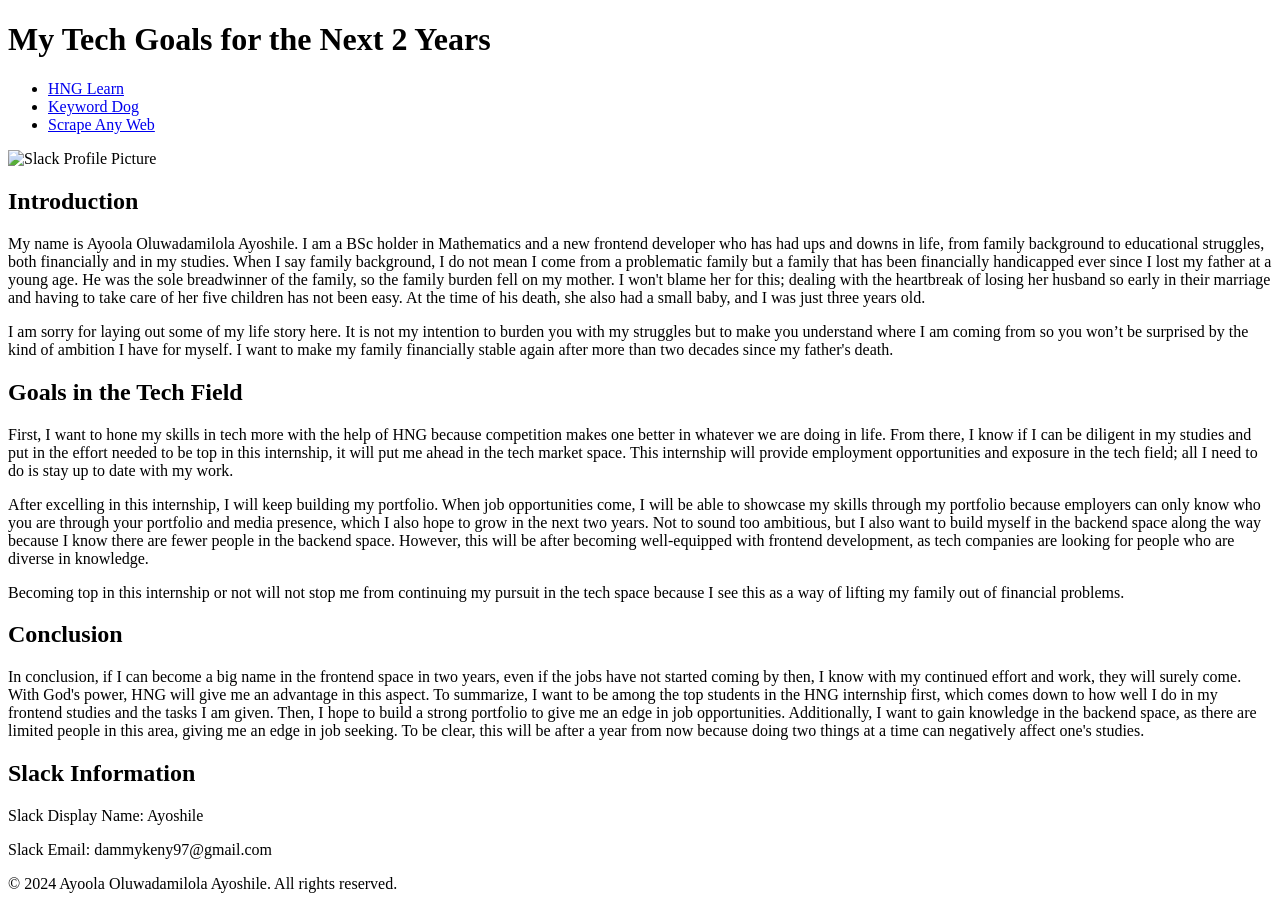
==== index.html @ 943c1d39 "change the location of my index.html" ====
<!DOCTYPE html>
<html lang="en">
<head>
    <meta charset="UTF-8">
    <meta name="viewport" content="width=device-width, initial-scale=1.0">
    <title>My Tech Goals</title>
    <link rel="stylesheet" href="styles/stage-one.css">
</head>
<body>
    <header>
        <h1 class="page-title">My Tech Goals for the Next 2 Years</h1>
        <nav>
            <ul>
                <li><a href="https://hng.tech/learn" class="nav-link" data-testid="hngLink">HNG Learn</a></li>
                <li><a href="https://keyword.dog" class="nav-link" data-testid="keywordLink">Keyword Dog</a></li>
                <li><a href="https://scrapeanyweb.site" class="nav-link" data-testid="scrapeanywebLink">Scrape Any Web</a></li>
            </ul>
        </nav>
    </header>
    <img src="images/slack image.jpg" alt="Slack Profile Picture" class="profile-picture" data-testid="slackProfilePicture">
    <main>
        <section>
            <h2 class="section-title">Introduction</h2>
            <p class="section-content">My name is Ayoola Oluwadamilola Ayoshile. I am a BSc holder in Mathematics and a new frontend developer who has had ups and downs in life, from family background to educational struggles, both financially and in my studies. When I say family background, I do not mean I come from a problematic family but a family that has been financially handicapped ever since I lost my father at a young age. He was the sole breadwinner of the family, so the family burden fell on my mother. I won't blame her for this; dealing with the heartbreak of losing her husband so early in their marriage and having to take care of her five children has not been easy. At the time of his death, she also had a small baby, and I was just three years old.</p>
            <p class="section-content">I am sorry for laying out some of my life story here. It is not my intention to burden you with my struggles but to make you understand where I am coming from so you won’t be surprised by the kind of ambition I have for myself. I want to make my family financially stable again after more than two decades since my father's death.</p>
        </section>
        
        <section>
            <h2 class="section-title">Goals in the Tech Field</h2>
            <p class="section-content">First, I want to hone my skills in tech more with the help of HNG because competition makes one better in whatever we are doing in life. From there, I know if I can be diligent in my studies and put in the effort needed to be top in this internship, it will put me ahead in the tech market space. This internship will provide employment opportunities and exposure in the tech field; all I need to do is stay up to date with my work.</p>
            <p class="section-content">After excelling in this internship, I will keep building my portfolio. When job opportunities come, I will be able to showcase my skills through my portfolio because employers can only know who you are through your portfolio and media presence, which I also hope to grow in the next two years. Not to sound too ambitious, but I also want to build myself in the backend space along the way because I know there are fewer people in the backend space. However, this will be after becoming well-equipped with frontend development, as tech companies are looking for people who are diverse in knowledge.</p>
            <p class="section-content">Becoming top in this internship or not will not stop me from continuing my pursuit in the tech space because I see this as a way of lifting my family out of financial problems.</p>
        </section>
        
        <section>
            <h2 class="section-title">Conclusion</h2>
            <p class="section-content">In conclusion, if I can become a big name in the frontend space in two years, even if the jobs have not started coming by then, I know with my continued effort and work, they will surely come. With God's power, HNG will give me an advantage in this aspect. To summarize, I want to be among the top students in the HNG internship first, which comes down to how well I do in my frontend studies and the tasks I am given. Then, I hope to build a strong portfolio to give me an edge in job opportunities. Additionally, I want to gain knowledge in the backend space, as there are limited people in this area, giving me an edge in job seeking. To be clear, this will be after a year from now because doing two things at a time can negatively affect one's studies.</p>
        </section>

        <section>
            <h2 class="section-title">Slack Information</h2>
            <p class="section-content">Slack Display Name: <span class="slack-display-name" data-testid="slackDisplayName">Ayoshile</span></p>
            <p class="section-content">Slack Email: <span class="slack-email" data-testid="slackEmail">dammykeny97@gmail.com</span></p>
        </section>
    </main>

    <footer>
        <p class="footer-text">&copy; 2024 Ayoola Oluwadamilola Ayoshile. All rights reserved.</p>
        <div id="currentDateTime" class="current-time"></div> <!-- This div will display current time -->
    </footer>

    <!-- JavaScript at the bottom of the body -->
    <script src="scripts/stage-one.js"></script>
</body>
</html>
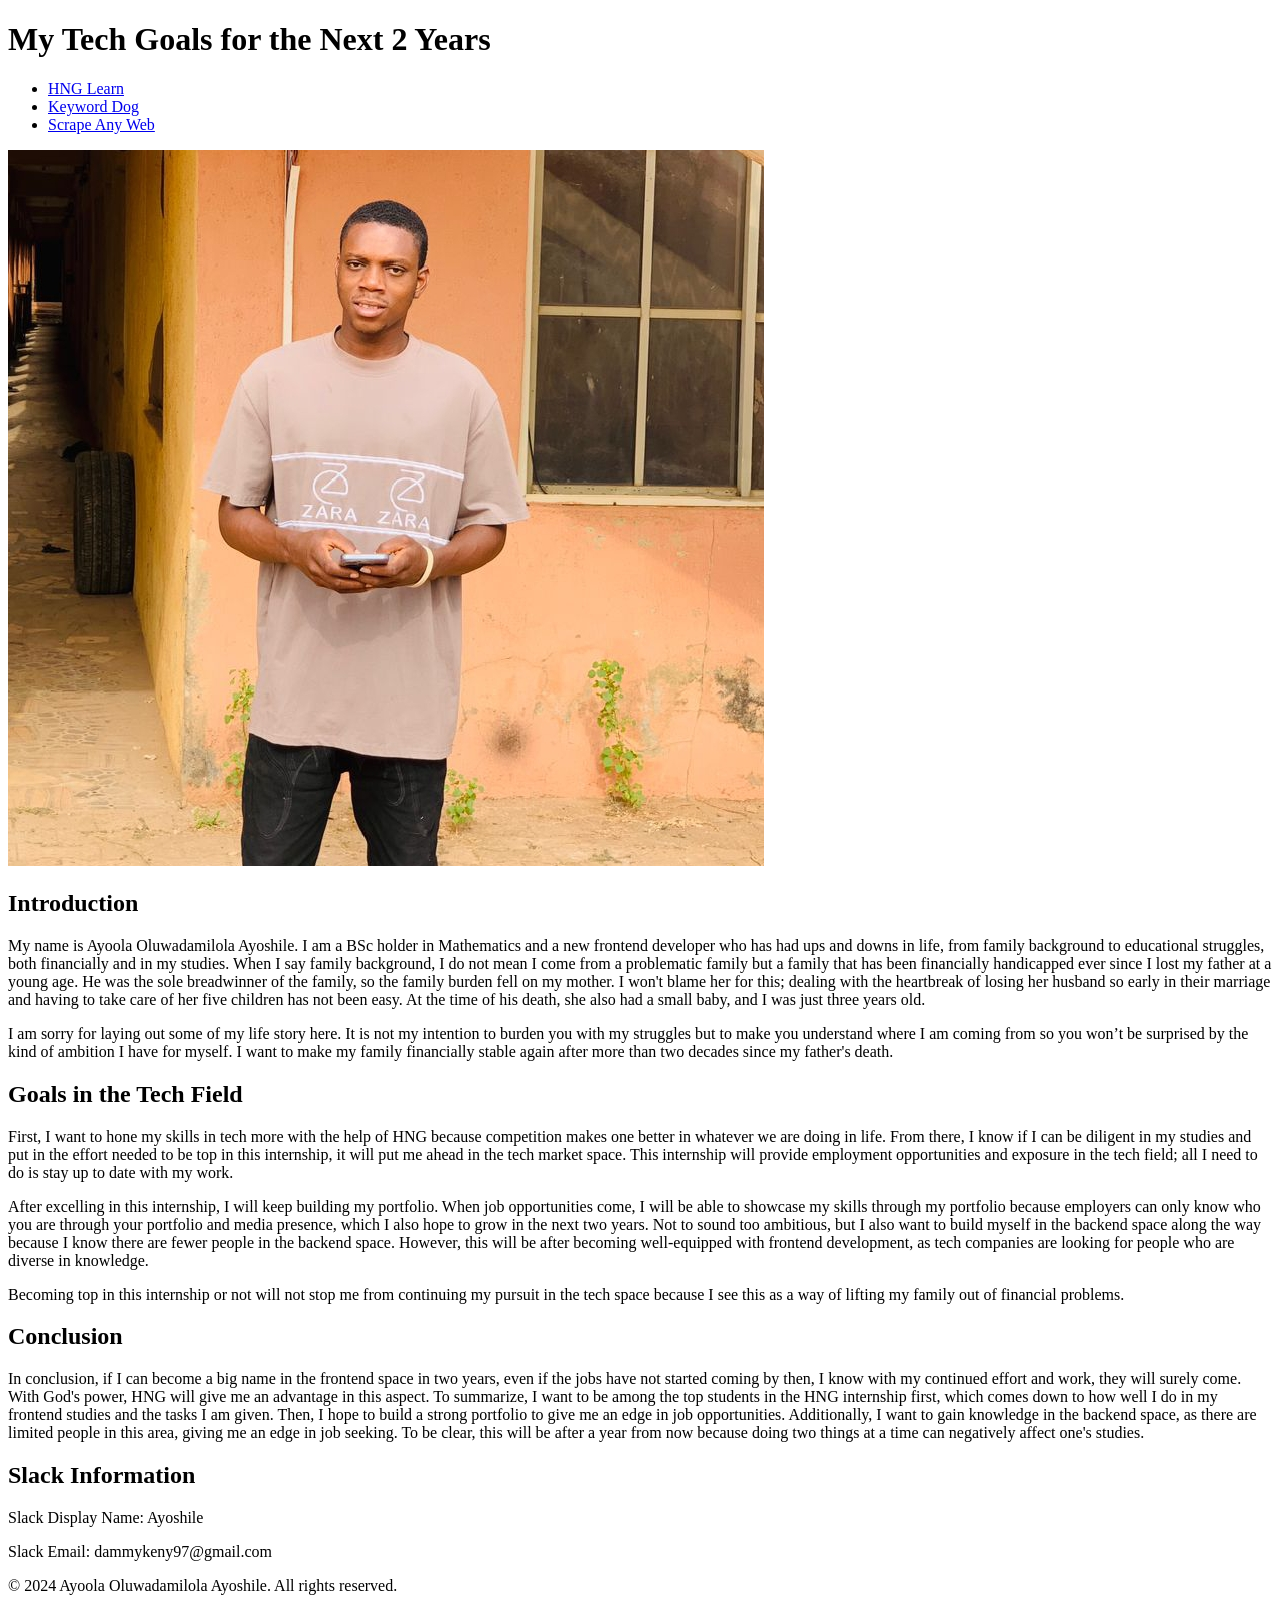
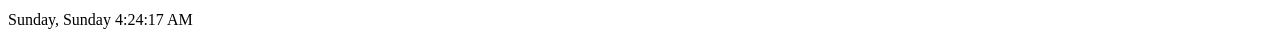
==== commit ba20bf1c: "full changes" ====
--- a/index.html
+++ b/index.html
@@ -4,7 +4,7 @@
     <meta charset="UTF-8">
     <meta name="viewport" content="width=device-width, initial-scale=1.0">
     <title>My Tech Goals</title>
-    <link rel="stylesheet" href="styles/stage-one.css">
+    <link rel="stylesheet" href="stage-one/images/slack image.jpg">
 </head>
 <body>
     <header>
@@ -17,7 +17,7 @@
             </ul>
         </nav>
     </header>
-    <img src="images/slack image.jpg" alt="Slack Profile Picture" class="profile-picture" data-testid="slackProfilePicture">
+    <img src="stage-one/images/slack image.jpg" alt="Slack Profile Picture" class="profile-picture" data-testid="slackProfilePicture">
     <main>
         <section>
             <h2 class="section-title">Introduction</h2>
@@ -50,6 +50,6 @@
     </footer>
 
     <!-- JavaScript at the bottom of the body -->
-    <script src="scripts/stage-one.js"></script>
+    <script src="stage-one/scripts/stage-one.js"></script>
 </body>
 </html>
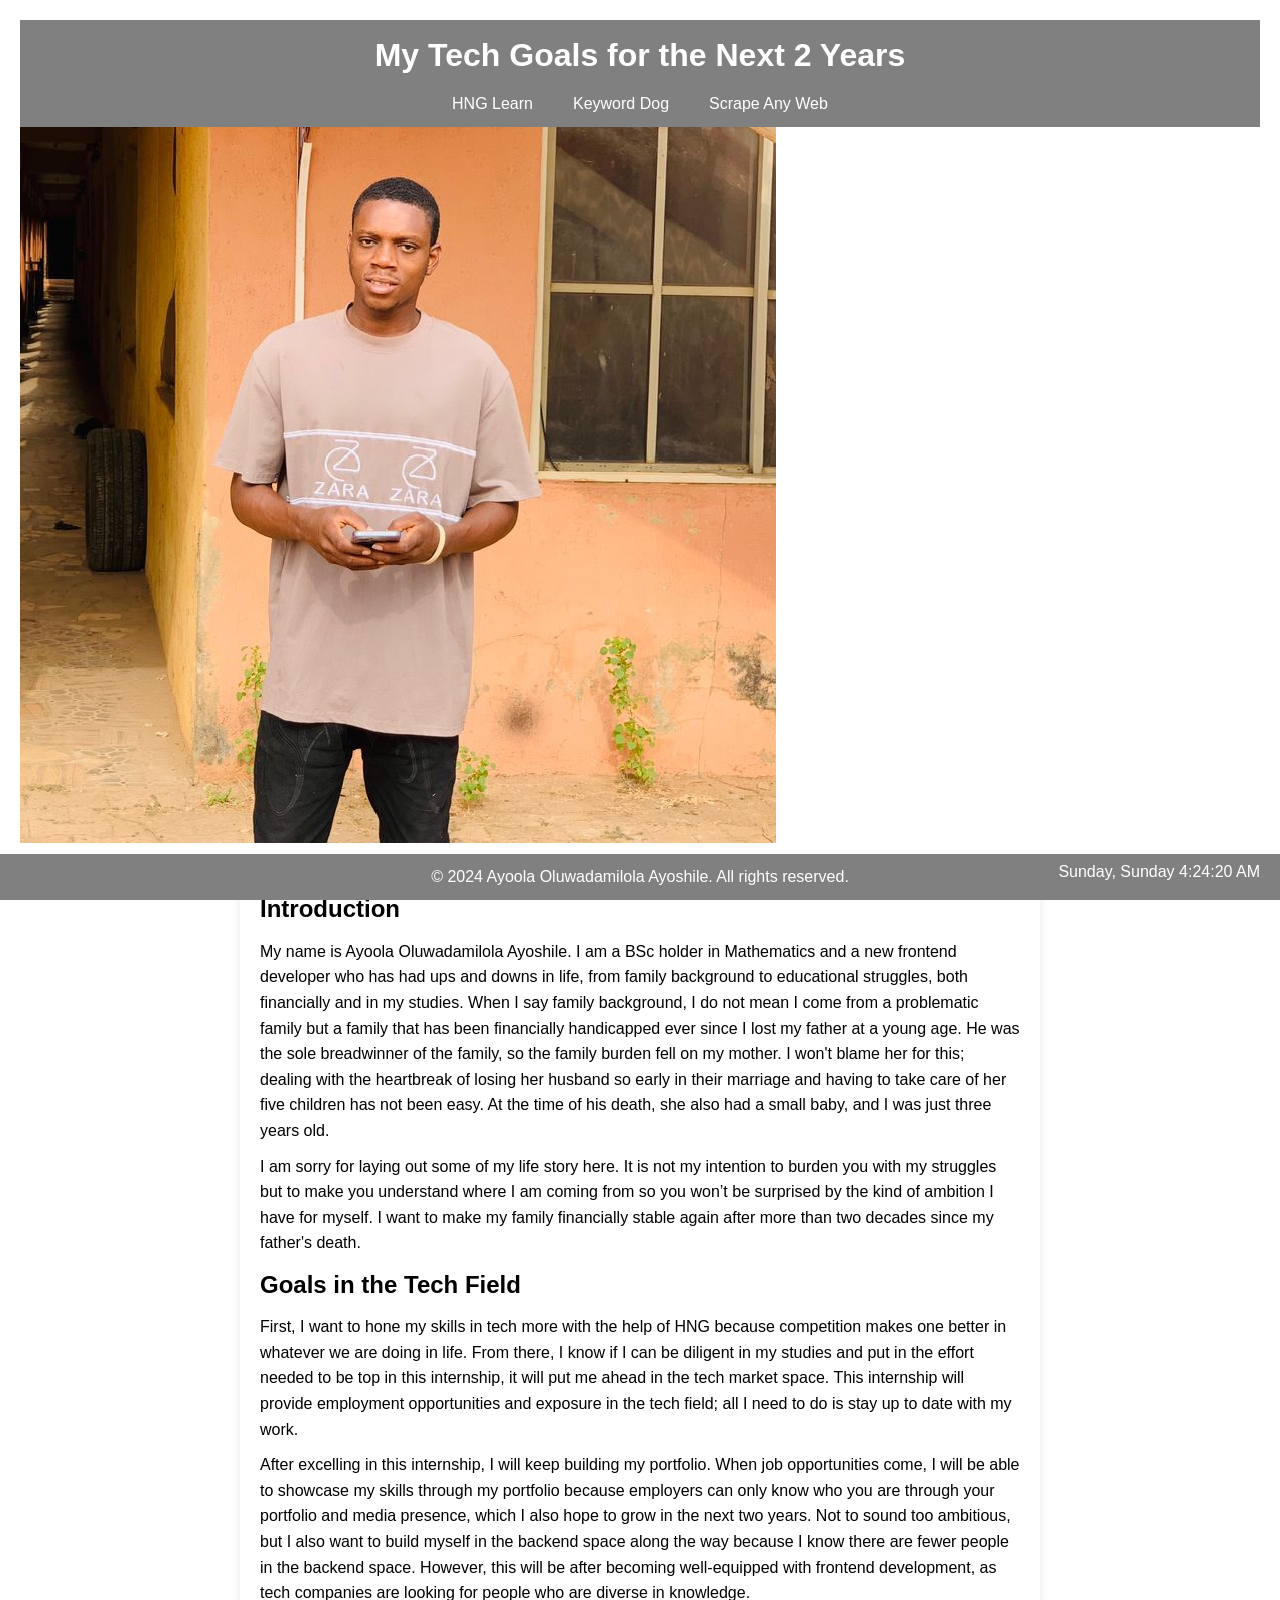
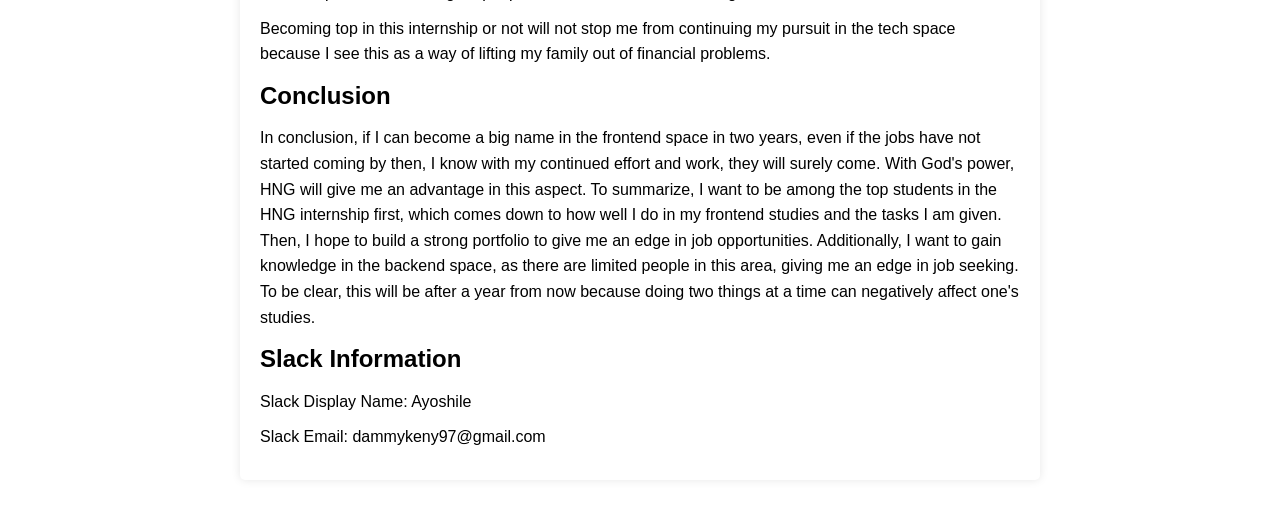
==== commit eb333455: "Organize assets and update index.html paths" ====
--- a/index.html
+++ b/index.html
@@ -4,7 +4,7 @@
     <meta charset="UTF-8">
     <meta name="viewport" content="width=device-width, initial-scale=1.0">
     <title>My Tech Goals</title>
-    <link rel="stylesheet" href="stage-one/images/slack image.jpg">
+    <link rel="stylesheet" href="assets/stage-one.css">
 </head>
 <body>
     <header>
@@ -17,7 +17,7 @@
             </ul>
         </nav>
     </header>
-    <img src="stage-one/images/slack image.jpg" alt="Slack Profile Picture" class="profile-picture" data-testid="slackProfilePicture">
+    <img src="assets/slack image.jpg" alt="Slack Profile Picture" class="profile-picture" data-testid="slackProfilePicture">
     <main>
         <section>
             <h2 class="section-title">Introduction</h2>
@@ -50,6 +50,6 @@
     </footer>
 
     <!-- JavaScript at the bottom of the body -->
-    <script src="stage-one/scripts/stage-one.js"></script>
+    <script src="assets/stage-one.js"></script>
 </body>
 </html>
--- a/assets/stage-one.css
+++ b/assets/stage-one.css
@@ -0,0 +1,98 @@
+/* Reset CSS */
+* {
+    margin: 0;
+    padding: 0;
+    box-sizing: border-box;
+}
+
+body {
+    font-family: Arial, sans-serif;
+    line-height: 1.6;
+    background-color: white;
+    padding: 20px;
+    position: relative; /* Ensure body is relative for absolute positioning */
+}
+
+header {
+    background-color: gray;
+    color: white;
+    padding: 10px 0;
+    text-align: center;
+}
+
+header .page-title {
+    font-size: 2em;
+}
+
+nav ul {
+    list-style-type: none;
+    display: flex;
+    justify-content: center;
+    margin-top: 10px;
+}
+
+nav ul li {
+    margin: 0 10px;
+}
+
+nav ul li a {
+    color: white;
+    text-decoration: none;
+    padding: 5px 10px;
+    border-radius: 5px;
+    transition: background-color 0.3s ease;
+}
+
+nav ul li a:hover {
+    background-color: black;
+}
+
+main {
+    max-width: 800px;
+    margin: 20px auto;
+    background-color: white;
+    padding: 20px;
+    border-radius: 5px;
+    box-shadow: 0 0 10px rgba(0, 0, 0, 0.1);
+}
+
+main .section-title {
+    font-size: 1.5em;
+    margin-bottom: 10px;
+}
+
+main .section-content {
+    margin-bottom: 10px;
+}
+
+footer {
+    text-align: center;
+    margin-top: 20px;
+    padding: 10px 0;
+    background-color: gray;
+    color: white;
+    position: fixed;
+    left: 0;
+    bottom: 0;
+    width: 100%;
+}
+
+/* Ensure image has natural dimensions */
+img.profile-picture {
+    width: auto;
+    height: auto;
+    max-width: 100%;
+    max-height: 100%;
+}
+
+/* Positioning for current Nigerian time and day */
+.current-time {
+    position: fixed;
+    bottom: 10px;
+    right: 10px;
+    background-color: gray;
+    color: white;
+    padding: 5px 10px;
+    border-radius: 5px;
+}
+
